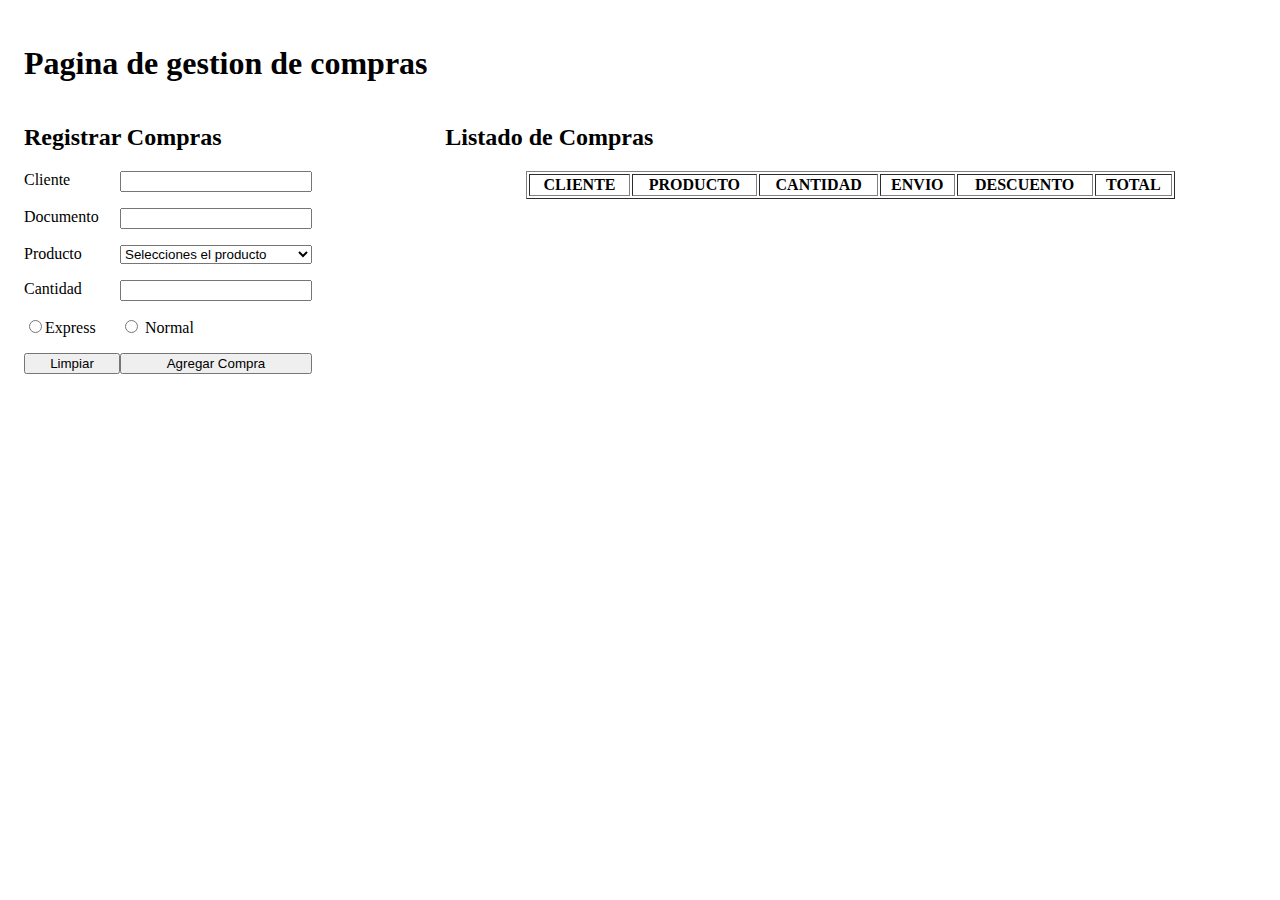
==== compras.html @ be5b8ba8 "Se agrega los archivos HTML y Js para la gestion de compras" ====
<!DOCTYPE html>
<html lang="en">
<head>
    <meta charset="UTF-8">
    <meta http-equiv="X-UA-Compatible" content="IE=edge">
    <meta name="viewport" content="width=device-width, initial-scale=1.0">
    <title>Gestion de compras</title>
    <style>
        body{
            padding: 1rem;
        }
        
        #form_compra{
            display: grid;
            grid-template-columns: 6rem 12rem;
            row-gap: 1rem;
        }
        
        main{
            display: grid;
            grid-template-columns: 4fr 8fr;
            column-gap: 1rem;
        }

        table{
            width: 80%;
            margin: auto;
        }
        
    </style>

</head>
<body>
    <header>
        <h1>Pagina de gestion de compras</h1>
    </header>
    <main>
        <div>
            <h2 valor="Hola Mundo" >Registrar Compras</h2>
            <form action="#" id="form_compra">
                <label for="cliente">Cliente</label>
                <input type="text" name="cliente">
                <label for="documento">Documento</label>
                <input type="text" name="documento">
                <label for="producto">Producto</label>
                <select name="producto" id="productos"></select>
                <label for="cantidad">Cantidad</label>
                <input type="number" name="cantidad">
                <div>
                    <input type="radio" name="envio" value="0">Express
                </div>
                <div>
                    <input type="radio" name="emvio" values="1"> Normal
                </div>
                <button type="reset">Limpiar</button>
                <button onclick="procesa_info()" type="button">Agregar Compra</button> 
            </form>
        </div>
        <div>
            <h2>Listado de Compras</h2>
            <table border="1">
                <thead>
                    <tr>
                        <th>CLIENTE</th>
                        <th>PRODUCTO</th>
                        <th>CANTIDAD</th>
                        <th>ENVIO</th>
                        <th>DESCUENTO</th>
                        <th>TOTAL</th>
                    </tr>
                </thead>
                <tbody id="datos_compras">
    
                </tbody>
            </table>
        </div>
    </main>
    <script src="javaScript/compras.js"></script>
</body>
</html>
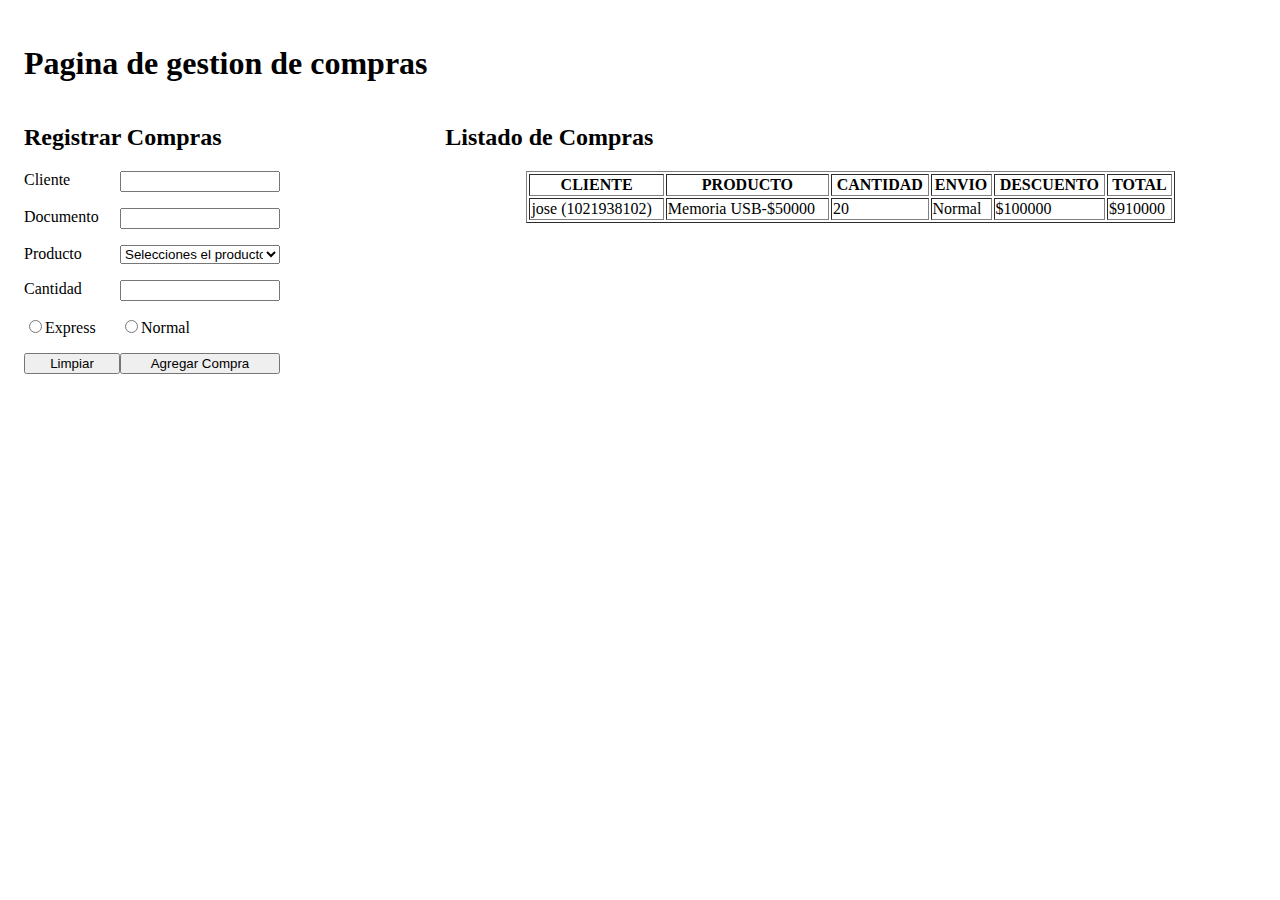
==== commit 0da42a1e: "Se agrega la funcion para cargar dinamicamente las compras" ====
--- a/compras.html
+++ b/compras.html
@@ -12,7 +12,7 @@
         
         #form_compra{
             display: grid;
-            grid-template-columns: 6rem 12rem;
+            grid-template-columns: 6rem 10rem;
             row-gap: 1rem;
         }
         
@@ -50,7 +50,7 @@
                     <input type="radio" name="envio" value="0">Express
                 </div>
                 <div>
-                    <input type="radio" name="emvio" values="1"> Normal
+                    <input type="radio" name="envio" value="1">Normal
                 </div>
                 <button type="reset">Limpiar</button>
                 <button onclick="procesa_info()" type="button">Agregar Compra</button> 
